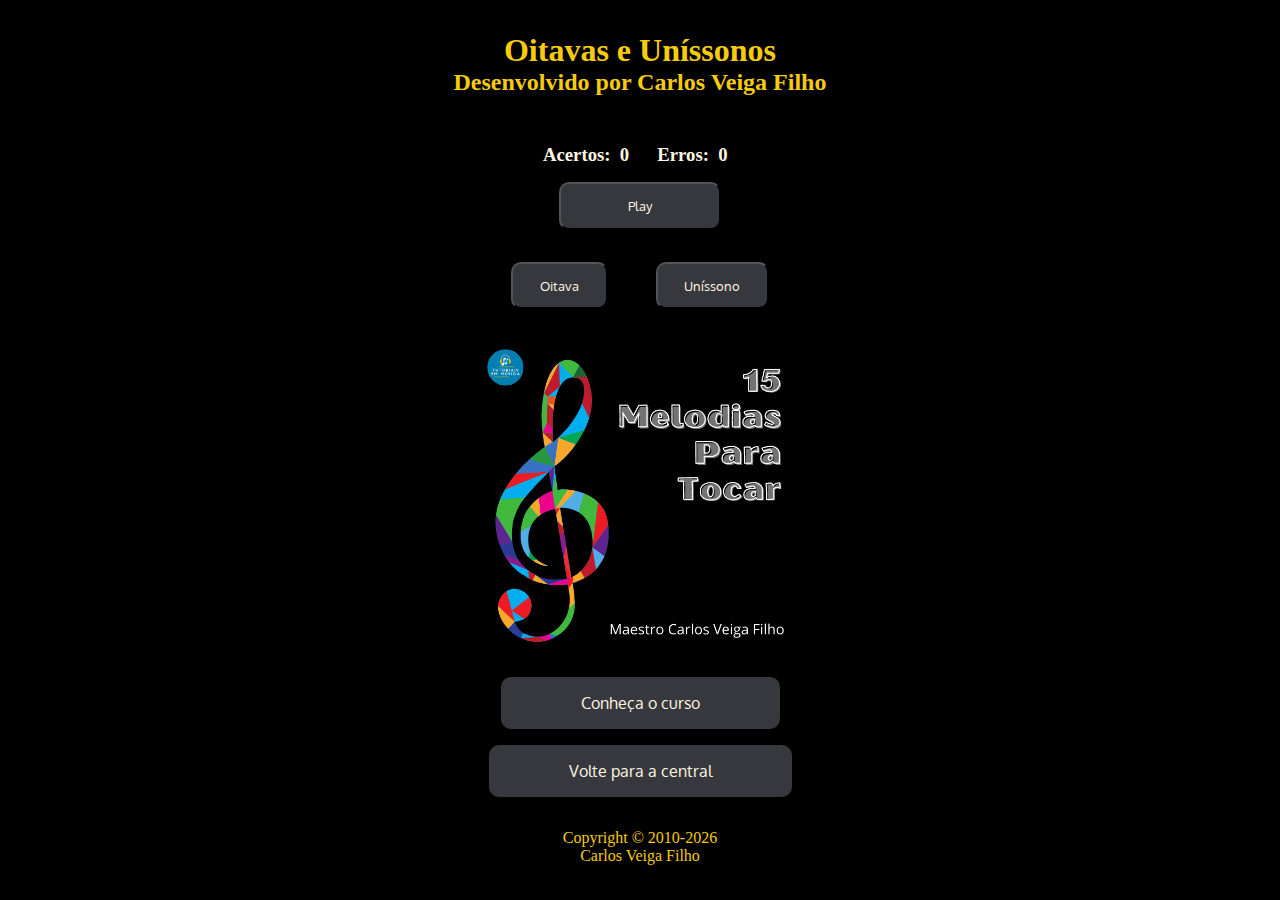
==== oitavas.html @ 842a5cf7 "expandindo" ====
<!DOCTYPE html>
<html lang="pt-br">
<head>
    <meta charset="UTF-8">
    <meta name="viewport" content="width=device-width, initial-scale=1.0">
    <title>Oitavas</title>
    <link rel="stylesheet" href="./styles/style.css">

</head>
<body>
    <header class="cabecalho">
        <h1>Oitavas e Uníssonos</h1>
        <h2>Desenvolvido por Carlos Veiga Filho</h2>
    </header>
    <main>
        <section class="secao_principal">
            <div class="placar">
                <h3 class="placar_texto">Acertos: </h3>
                <h3 class="placar_numero" id="acertos">0</h3>
                <h3 class="placar_texto">Erros: </h3>
                <h3 class="placar_numero" id="erros">0</h3>
            </div>
            <button class="botao botao_play" id="play">Play</button>
            <div class="resposta">
                <button class="botao botao_resposta" id="oitava">Oitava</button>
                <button class="botao botao_resposta" id="unissono">Uníssono</button>
            </div>
            
            <img src="./img/15 Melodias Para Tocar.png" class="imagem" alt="Imagem do curso 15 Melodias Para Tocar">

            <div class="botoes_navegacao_conteiner">
                <a href="https://tutoriaisemmusica.com.br/15melodiasparatocar" class="botao_ancora">Conheça o curso</a>
                <a href=".." class="botao_ancora">Volte para a central</a>
            </div>
            
            
        </section>
        
        <audio src="./notas/1.mp3" id="nota1"></audio>
        <audio src="./notas/2.mp3" id="nota2"></audio>
    </main>
    <footer class="rodape">
        <p>Copyright &copy; 2010-<script>
            var CurrentYear = new Date().getFullYear()
            document.write(CurrentYear)
        </script></p><p>Carlos Veiga Filho</p>
    </footer>
    <script src="js/oitavas.js"></script>
</body>
</html>
---- styles/style.css ----
@import url('https://fonts.googleapis.com/css2?family=Oxygen:wght@400;700&display=swap');

:root {
    --cor-bg: black;
    --cor-texto: #FFF6E0;
    --cor-botao: #36383e;
    --cor-botao-hover: #696c6f;
    --cor-botao-click: #97999c;
    --cor-texto-cabecalho-rodape: #f6cb0b;
}

* {
    margin: 0;
    padding: 0;
    background-color: var(--cor-bg);

}

.cabecalho {
    color: var(--cor-texto-cabecalho-rodape);
    text-align: center;
    padding: 2em 6em;
}

.secao_principal {
    display: flex;
    flex-direction: column;
    align-items: center;
}

.placar {
    color: var(--cor-texto);
    padding: 1em 6em;
    display: flex;
    justify-content: space-around;
}

.placar_texto {
    padding: 0em 0.5em;
}

.placar_numero {
    padding-right: 1em;
}

.botao {
    color: var(--cor-texto);
    font-family: 'Oxygen', sans-serif;
    background-color: var(--cor-botao);
    border-radius: 10px;
    text-decoration: none;
}

.botao:hover, .botao_ancora:hover {
    background-color: var(--cor-botao-hover);
}

.botao:active, .botao_ancora:active {
    background-color: var(--cor-botao-click);
}

.botao_play {
    padding: 1em 5em;
}

.resposta {
    padding: 2em 6em 1em 6em;
    display: flex;
    justify-content: space-around;
    gap: 3em;
}

.botao_resposta {
    padding: 1em 2em;
}

.botao_ancora {
    font-family: 'Oxygen', sans-serif;
    color: var(--cor-texto);
    background-color: var(--cor-botao);
    border-radius: 10px;
    text-decoration: none;
    padding: 1em 5em;
}

.imagem {
    max-width: 20em;
    padding: 1em;
}

.botoes_navegacao_conteiner {
    display: flex;
    flex-direction: column;
    align-items: center;
    gap: 1em;
}

.rodape {
    color: var(--cor-texto-cabecalho-rodape);
    text-align: center;
    padding: 2em 6em;
}

@media (max-width: 600px) {
    .cabecalho {
        padding: 1em;
    }
}

@media (max-width: 500px) {
    .cabecalho {
        font-size: 80%;
    }
    .placar {
        padding: 1em;
    }
    .resposta {
        padding: 1em;
    }
    .imagem {
        max-width: 18em;
    }
}

@media (max-width: 360px) {
    .cabecalho {
        font-size: 65%;
    }
    .rodape{
        padding: 1em;
    }
    .imagem {
        max-width: 15em;
    }
}
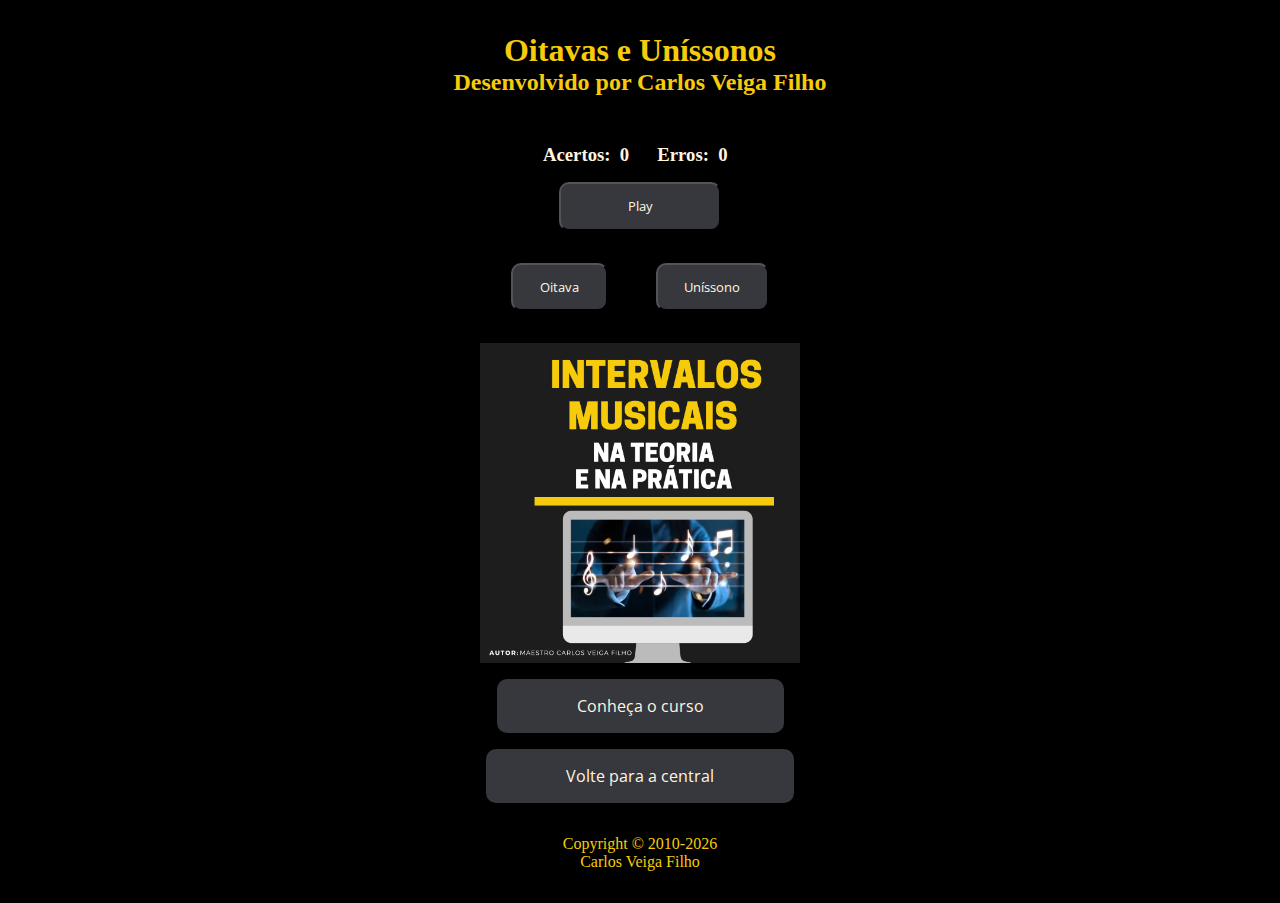
==== commit 4c55a4a7: "links ok" ====
--- a/oitavas.html
+++ b/oitavas.html
@@ -26,13 +26,12 @@
                 <button class="botao botao_resposta" id="unissono">Uníssono</button>
             </div>
             
-            <img src="./img/15 Melodias Para Tocar.png" class="imagem" alt="Imagem do curso 15 Melodias Para Tocar">
+            <img src="./img/Intervalos Musicais.png" class="imagem" alt="Imagem do curso de intervalos">
 
             <div class="botoes_navegacao_conteiner">
-                <a href="https://tutoriaisemmusica.com.br/15melodiasparatocar" class="botao_ancora">Conheça o curso</a>
-                <a href=".." class="botao_ancora">Volte para a central</a>
+                <a href="https://tutoriaisemmusica.com.br/intervalosmusicais" class="botao_ancora">Conheça o curso</a>
+                <a href="./index.html" class="botao_ancora">Volte para a central</a>
             </div>
-            
             
         </section>
         
--- a/styles/style.css
+++ b/styles/style.css
@@ -1,4 +1,4 @@
-@import url('https://fonts.googleapis.com/css2?family=Oxygen:wght@400;700&display=swap');
+@import url('https://fonts.googleapis.com/css2?family=Open+Sans&display=swap');
 
 :root {
     --cor-bg: black;
@@ -45,7 +45,7 @@
 
 .botao {
     color: var(--cor-texto);
-    font-family: 'Oxygen', sans-serif;
+    font-family: 'Open Sans', sans-serif;
     background-color: var(--cor-botao);
     border-radius: 10px;
     text-decoration: none;
@@ -75,7 +75,7 @@
 }
 
 .botao_ancora {
-    font-family: 'Oxygen', sans-serif;
+    font-family: 'Open Sans', sans-serif;
     color: var(--cor-texto);
     background-color: var(--cor-botao);
     border-radius: 10px;
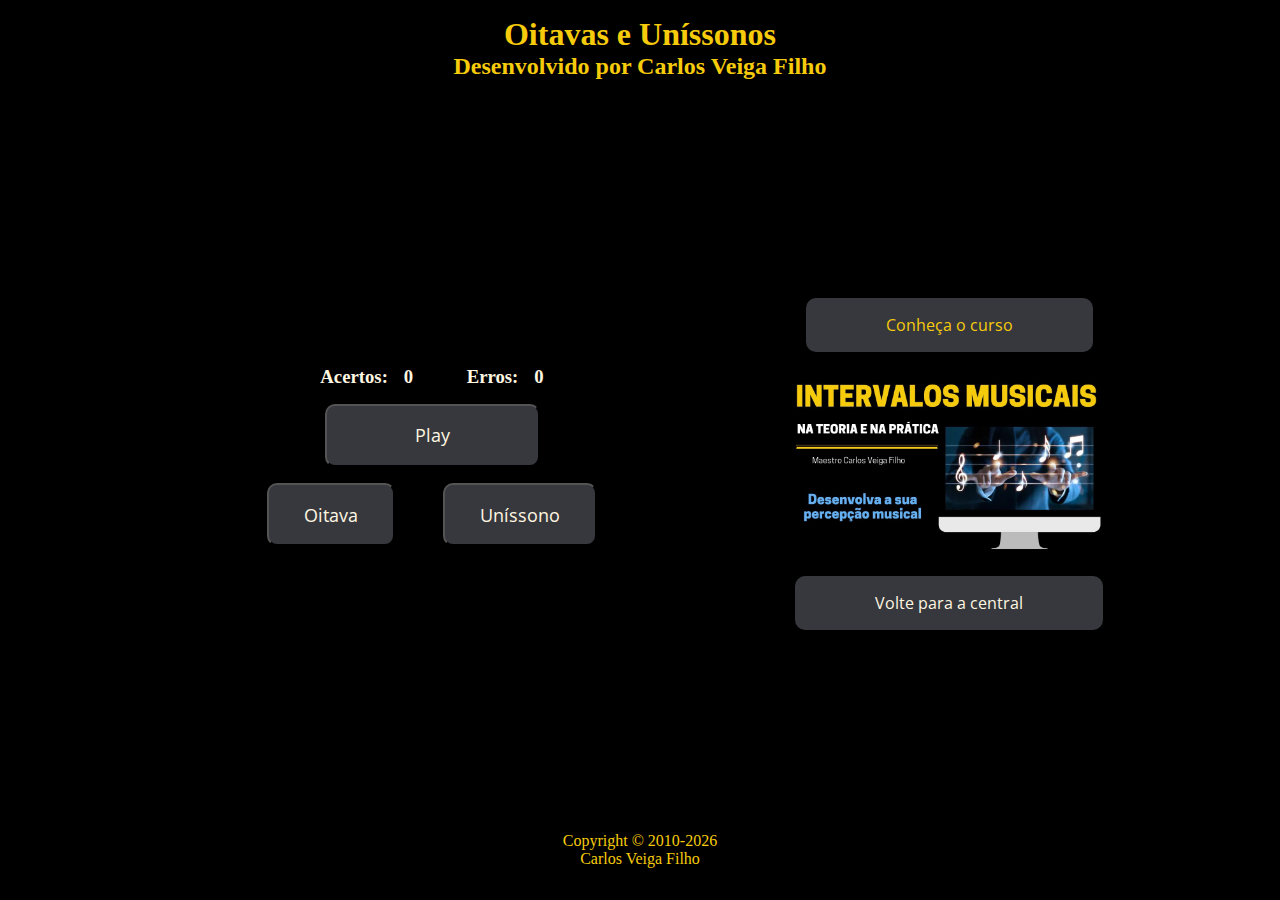
==== commit 776026ff: "alteracoes" ====
--- a/oitavas.html
+++ b/oitavas.html
@@ -5,15 +5,16 @@
     <meta name="viewport" content="width=device-width, initial-scale=1.0">
     <title>Oitavas</title>
     <link rel="stylesheet" href="./styles/style.css">
-
+    <link rel="shortcut icon" href="./img/IconeTuts.gif" type="image/x-icon">
 </head>
 <body>
     <header class="cabecalho">
         <h1>Oitavas e Uníssonos</h1>
         <h2>Desenvolvido por Carlos Veiga Filho</h2>
     </header>
-    <main>
-        <section class="secao_principal">
+    <main class="secao_principal">
+
+        <section class="zona1">
             <div class="placar">
                 <h3 class="placar_texto">Acertos: </h3>
                 <h3 class="placar_numero" id="acertos">0</h3>
@@ -25,19 +26,18 @@
                 <button class="botao botao_resposta" id="oitava">Oitava</button>
                 <button class="botao botao_resposta" id="unissono">Uníssono</button>
             </div>
-            
-            <img src="./img/Intervalos Musicais.png" class="imagem" alt="Imagem do curso de intervalos">
-
-            <div class="botoes_navegacao_conteiner">
-                <a href="https://tutoriaisemmusica.com.br/intervalosmusicais" class="botao_ancora">Conheça o curso</a>
-                <a href="./index.html" class="botao_ancora">Volte para a central</a>
-            </div>
-            
         </section>
         
+        <section class="zona2">
+            <a href="https://tutoriaisemmusica.com.br/intervalosmusicais" class="botao_ancora" id="botao_conheca">Conheça o curso</a>
+            <a href="https://tutoriaisemmusica.com.br/intervalosmusicais" target="_blank"><img src="./img/Intervalos Musicais2.jpg" class="imagem" alt="Imagem do curso de intervalos"></a>
+            <a href="./index.html" class="botao_ancora">Volte para a central</a>
+        </section>
+    
         <audio src="./notas/1.mp3" id="nota1"></audio>
         <audio src="./notas/2.mp3" id="nota2"></audio>
     </main>
+    
     <footer class="rodape">
         <p>Copyright &copy; 2010-<script>
             var CurrentYear = new Date().getFullYear()
--- a/styles/style.css
+++ b/styles/style.css
@@ -13,30 +13,55 @@
     margin: 0;
     padding: 0;
     background-color: var(--cor-bg);
+}
 
+body {
+    display: flex;
+    align-items: center;
+    flex-direction: column;
+    justify-content: space-between;
+    height: 100vh;
+    box-sizing: border-box;
 }
 
 .cabecalho {
     color: var(--cor-texto-cabecalho-rodape);
     text-align: center;
-    padding: 2em 6em;
+    padding: 1em 6em 0em 6em;
 }
 
 .secao_principal {
+    margin: 2% 10%;
+    display: flex;
+    align-items: center;
+    justify-content: space-between;
+}
+
+.zona1 {
+    padding: 2em 3em 0em 3em;
     display: flex;
     flex-direction: column;
     align-items: center;
+}
+
+.zona2 {
+    padding: 3em 3em 0em 3em;
+    display: flex;
+    flex-direction: column;
+    align-items: center;
+    gap: 1em;
 }
 
 .placar {
     color: var(--cor-texto);
     padding: 1em 6em;
     display: flex;
-    justify-content: space-around;
+    justify-content: center;
+    gap: 1em;
 }
 
 .placar_texto {
-    padding: 0em 0.5em;
+    padding-left: 1em;
 }
 
 .placar_numero {
@@ -49,6 +74,7 @@
     background-color: var(--cor-botao);
     border-radius: 10px;
     text-decoration: none;
+    font-size: 110%;
 }
 
 .botao:hover, .botao_ancora:hover {
@@ -63,8 +89,12 @@
     padding: 1em 5em;
 }
 
+#botao_conheca {
+    color: #f6cb0b;
+}
+
 .resposta {
-    padding: 2em 6em 1em 6em;
+    padding: 1em 6em 1em 6em;
     display: flex;
     justify-content: space-around;
     gap: 3em;
@@ -85,10 +115,10 @@
 
 .imagem {
     max-width: 20em;
-    padding: 1em;
 }
 
 .botoes_navegacao_conteiner {
+    padding-top: 1em;
     display: flex;
     flex-direction: column;
     align-items: center;
@@ -99,6 +129,34 @@
     color: var(--cor-texto-cabecalho-rodape);
     text-align: center;
     padding: 2em 6em;
+}
+
+@media (max-width: 1000px) {
+    .cabecalho {
+        padding: 1em;
+    }
+    .secao_principal {
+        flex-direction: column;
+    }
+    .zona1 {
+        padding: 0em 2em 0.5em 2em;
+    }
+    .placar {
+        padding: 0em 6em 1em 6em;
+    }
+    .zona2 {
+        padding: 0.5em 2em;
+        gap: 0em;
+    }
+    .botao {
+        font-size: 90%;
+    }
+    .botao_ancora {
+        font-size: 90%;
+    }
+    .rodape {
+        padding: 1em;
+    }
 }
 
 @media (max-width: 600px) {
